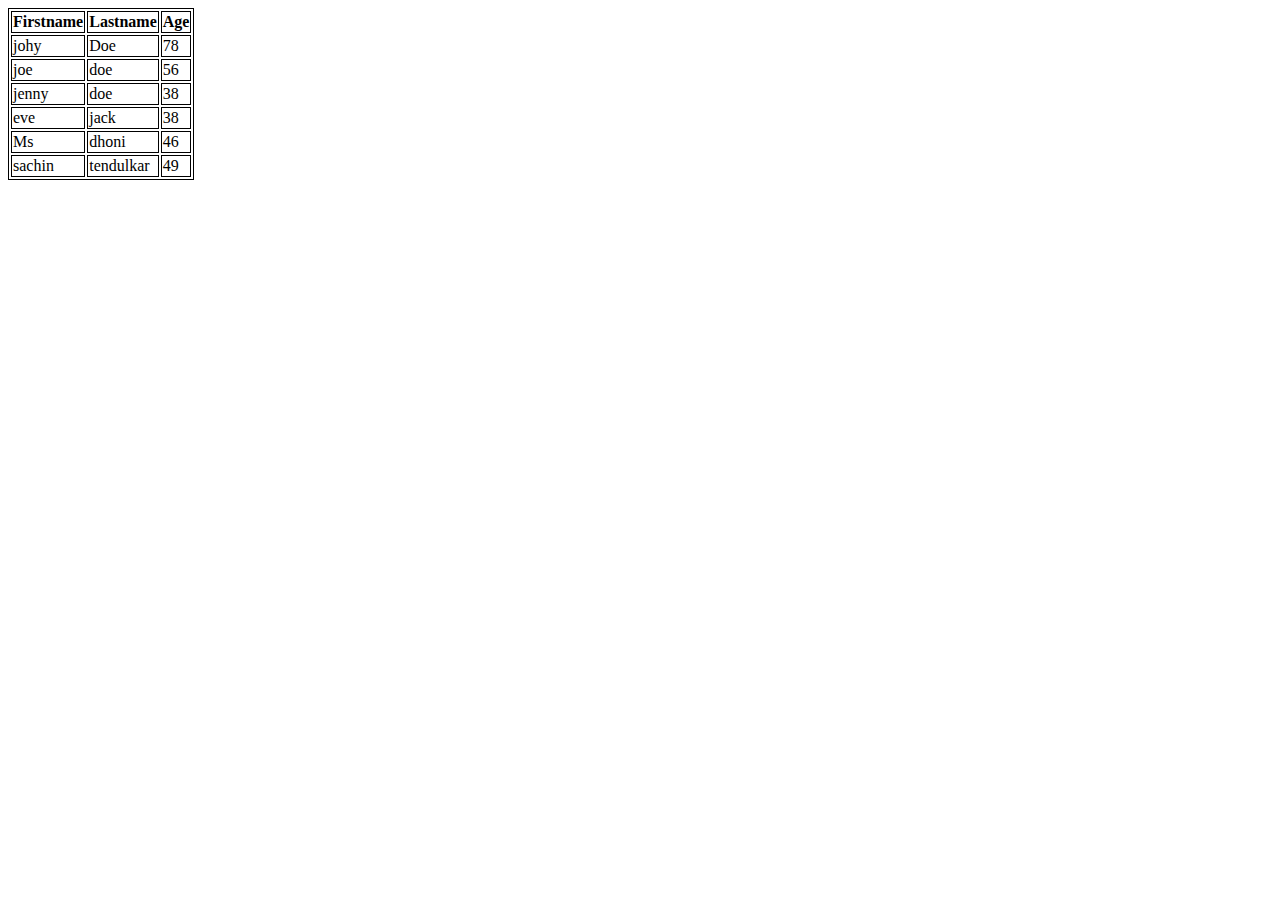
==== html/index.html @ 7d6a49d3 "table html" ====
<!DOCTYPE html>
<html lang="en">
<head>
    <meta charset="UTF-8">
    <meta http-equiv="X-UA-Compatible" content="IE=edge">
    <meta name="viewport" content="width=, initial-scale=1.0">

    <title>HTML Registration form</title>
    <link rel="stylesheet" href="index.css"/>

</head>
<body>
    
    <!-- <div id="form">
    <fieldset>
        <legend>Registration form</legend>
    
    <form>
<label>First name</label><br>
<input type="text" placeholder="First name"/><br><br>
<label>Last name</label><br>
<input type="text" placeholder="last name"/><br><br>
<label>Email</label><br>
<input type="text" placeholder="Email"/><br><br>
<label>Birthday</label><br>
<input type="date" placeholder="Email"/><br><br>
<input type="submit">
<input type="submit">
    </form>
    <br>
    <br>
    <label>Rating</label><br>
    <label>Rating from 1to 10</label>
    <input type="number"/>

    </form>
</fieldset>
    </div> -->


<table>
   <tr>
       
    <th>Firstname</th>
    <th>Lastname</th>
    <th>Age</th>
    </tr>
    
    <tr>
    <td>johy</td>
    <td>Doe</td>
    <td>78</td>
    </tr>

    <tr>

    <td>joe</td>
    <td>doe</td>
    <td>56</td>
    </tr>
    <tr>

        <td>jenny</td>
        <td>doe</td>
        <td>38</td>
        </tr>
        <tr>

            <td>eve</td>
            <td>jack</td>
            <td>38</td>
            </tr>
            <tr>

                <td>Ms</td>
                <td>dhoni</td>
                <td>46</td>
                </tr>

                <tr>

                    <td>sachin</td>
                    <td>tendulkar</td>
                    <td>49</td>
                    </tr>
    





</table>









</body>
</html>
---- html/index.css ----
table,th,tr,td{
    border:1px solid black;
}
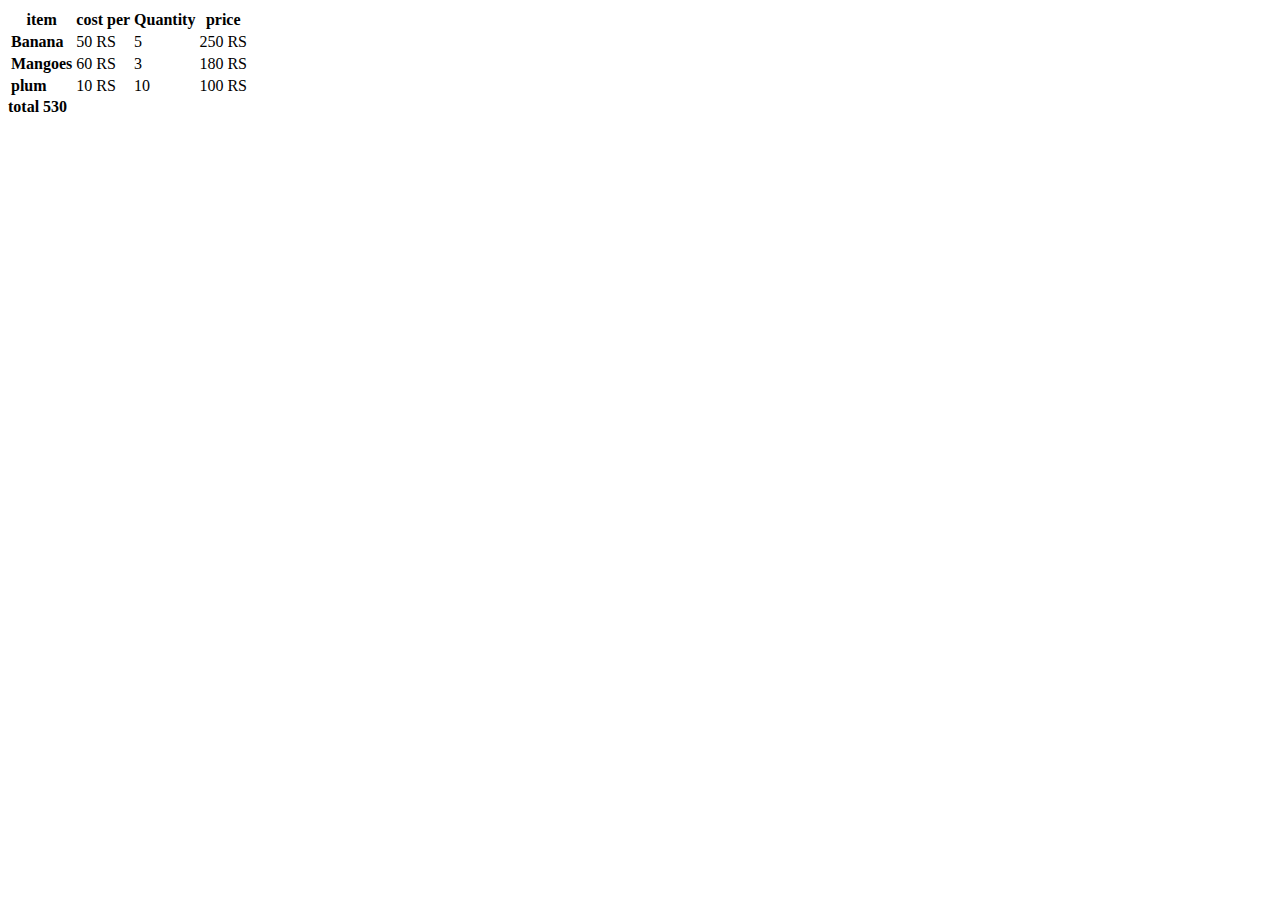
==== commit 09ff18f8: "other table html" ====
--- a/html/index.html
+++ b/html/index.html
@@ -11,11 +11,14 @@
 </head>
 <body>
     
-    <!-- <div id="form">
+    
+
+<!-- 
+<div class="boder">
     <fieldset>
-        <legend>Registration form</legend>
-    
+        <legend>registration form</legend> 
     <form>
+       
 <label>First name</label><br>
 <input type="text" placeholder="First name"/><br><br>
 <label>Last name</label><br>
@@ -27,17 +30,19 @@
 <input type="submit">
 <input type="submit">
     </form>
+</fieldset>
+</div>
+
     <br>
     <br>
-    <label>Rating</label><br>
+    <fieldset>
+        <legend>Rating</legend> 
+    <form>
+    
     <label>Rating from 1to 10</label>
-    <input type="number"/>
+    <input type="range"> -->
 
-    </form>
-</fieldset>
-    </div> -->
-
-
+<!-- 
 <table>
    <tr>
        
@@ -89,7 +94,51 @@
 
 
 
-</table>
+</table> -->
+
+
+<table>
+
+<head>
+
+<tr>
+<th>item</th>
+<th>cost per</th>
+<th>Quantity</th>
+<th>price</th>
+
+</tr>
+
+</head>
+
+<body>
+
+    <tr>
+        <td><b>Banana</b></td>
+        <td>50 RS</td>
+        <td>5</td>
+        <td>250 RS</td>
+        </tr>
+
+        <tr>
+            <td><b>Mangoes</b></td>
+            <td>60 RS</td>
+            <td>3</td>
+            <td>180 RS</td>
+            </tr>
+
+            <tr>
+                <td><b>plum</b></td>
+                <td>10 RS</td>
+                <td>10</td>
+                <td>100 RS</td>
+                </tr>
+
+           
+
+
+
+</body>
 
 
 
@@ -98,6 +147,19 @@
 
 
 
+</table>
+
+<b>total</b>
+
+
+
+
+
+
+<b>530</b>
+
+
+
 
 </body>
 </html>--- a/html/index.css
+++ b/html/index.css
@@ -1,3 +1,3 @@
-table,th,tr,td{
+/* table,th,tr,td{
     border:1px solid black;
-}+} */